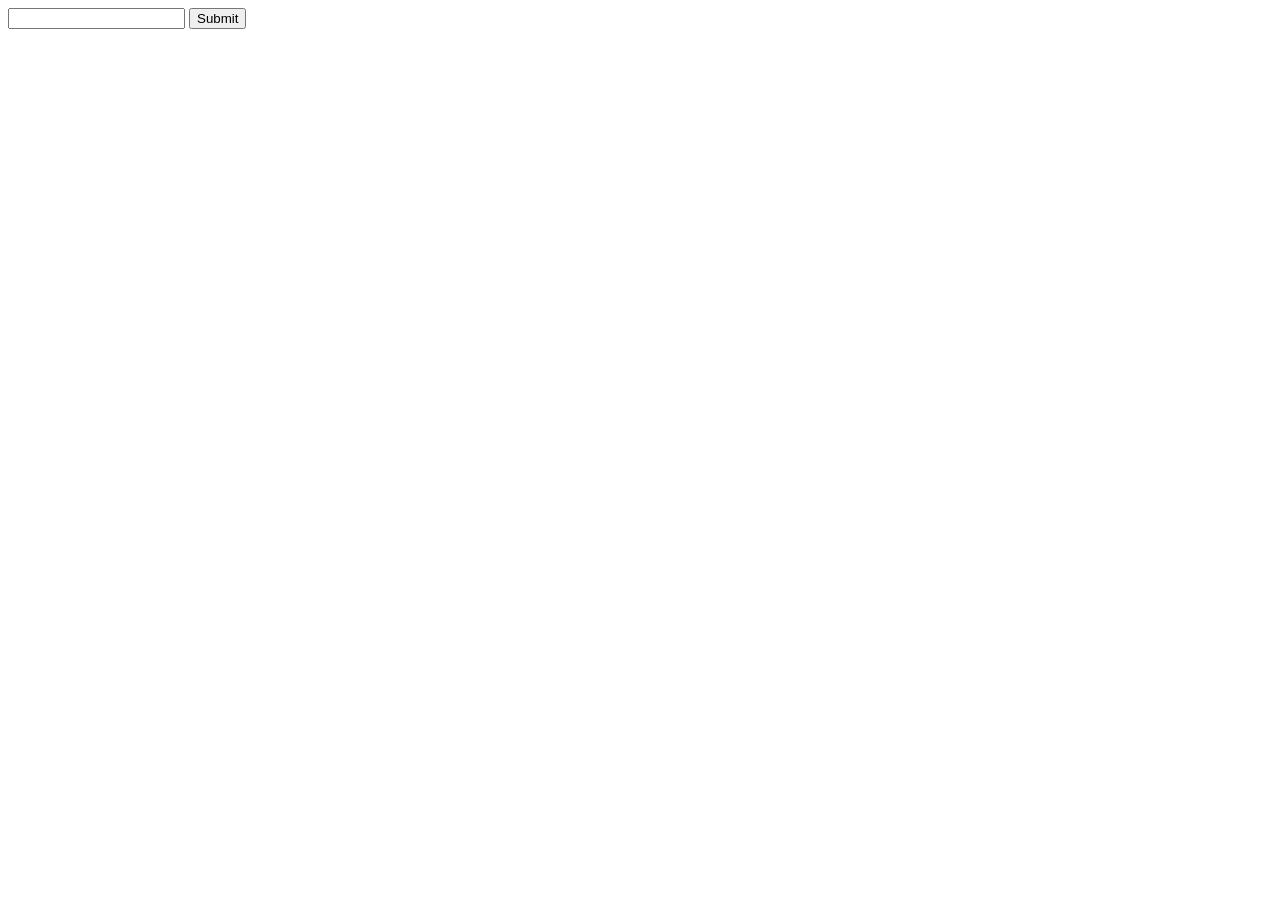
==== public/index.html @ 8552d505 "Show timestamp on UI" ====
<!doctype html>
<html>
<head>
    <meta charset="UTF-8">
    <title>Socket.io Basics</title>
</head>
<body>

<div class="messages">

</div>

<form id="message-form">
    <input type="text" name="message"/>
    <input type="submit"/>
</form>
<script src="/js/jquery-2.2.3.min.js"></script>
<script src="/js/socket.io-1.3.7.js"></script>
<script src="/js/moment.js"></script>
<script src="/js/app.js"></script>

</body>
</html>
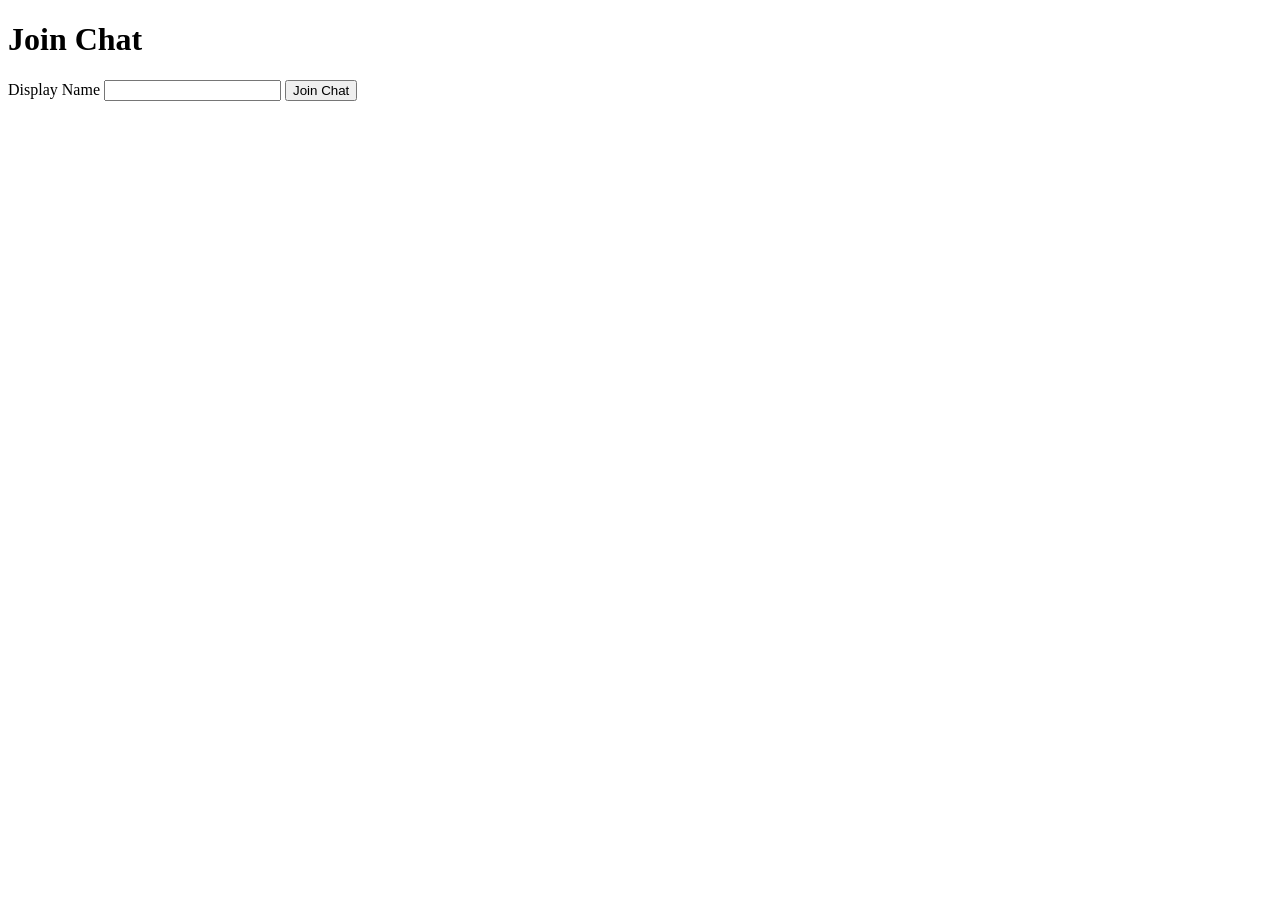
==== commit e191487e: "add username set page" ====
--- a/public/index.html
+++ b/public/index.html
@@ -5,19 +5,11 @@
     <title>Socket.io Basics</title>
 </head>
 <body>
-
-<div class="messages">
-
-</div>
-
-<form id="message-form">
-    <input type="text" name="message"/>
-    <input type="submit"/>
+<h1>Join Chat</h1>
+<form action="/chat.html">
+    <label for="name_tf">Display Name</label>
+    <input id="name_tf" type="text" name="name"/>
+    <input type="submit" value="Join Chat"/>
 </form>
-<script src="/js/jquery-2.2.3.min.js"></script>
-<script src="/js/socket.io-1.3.7.js"></script>
-<script src="/js/moment.js"></script>
-<script src="/js/app.js"></script>
-
 </body>
 </html>
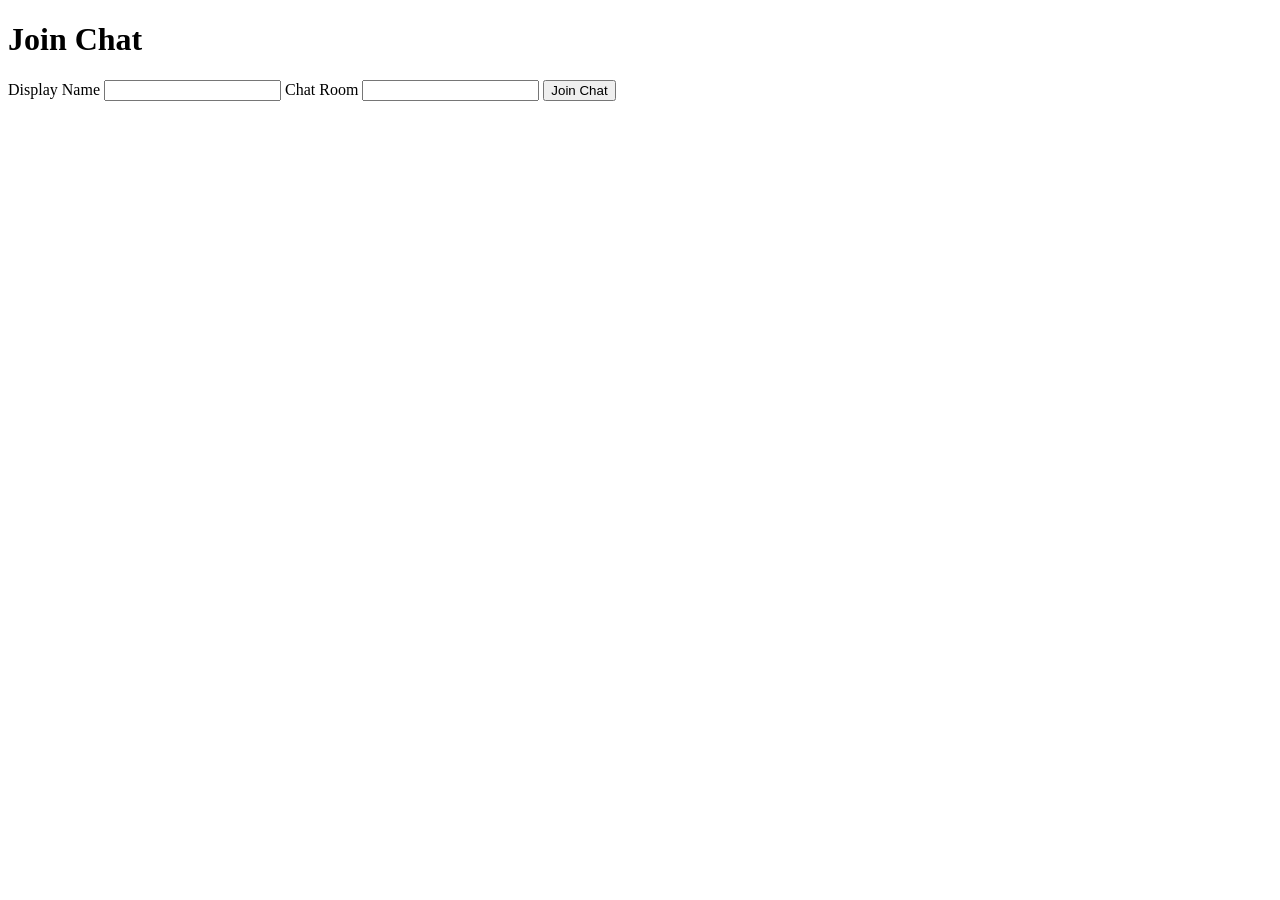
==== commit 00b2f0cc: "Add private chat room" ====
--- a/public/index.html
+++ b/public/index.html
@@ -9,7 +9,10 @@
 <form action="/chat.html">
     <label for="name_tf">Display Name</label>
     <input id="name_tf" type="text" name="name"/>
+    <label for="room_tf">Chat Room</label>
+    <input id="room_tf" type="text" name="room"/>
     <input type="submit" value="Join Chat"/>
+
 </form>
 </body>
 </html>
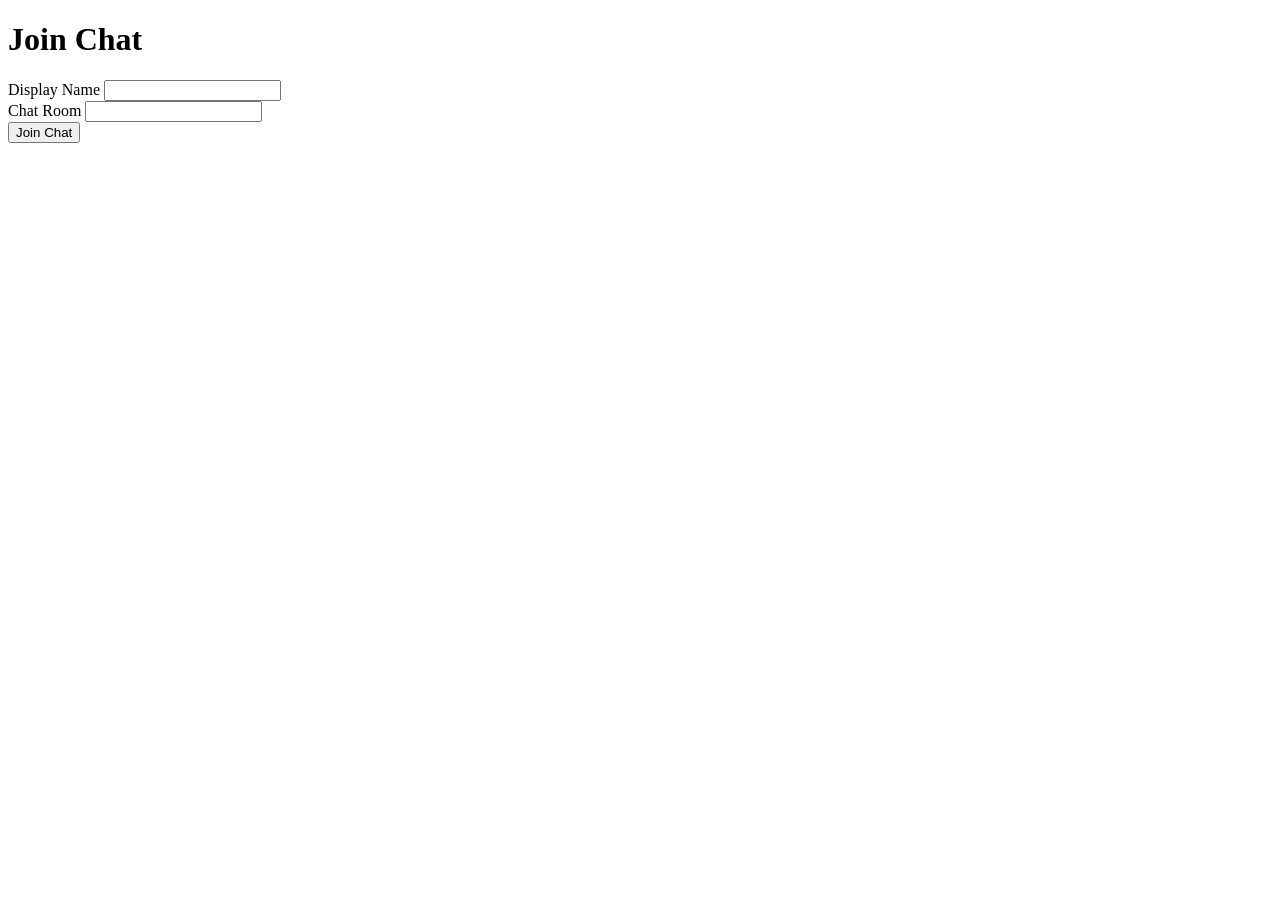
==== commit c9c6c388: "Add bootstrap" ====
--- a/public/index.html
+++ b/public/index.html
@@ -3,16 +3,31 @@
 <head>
     <meta charset="UTF-8">
     <title>Socket.io Basics</title>
+    <link rel="stylesheet" href="/css/bootstrap.min.css">
 </head>
 <body>
-<h1>Join Chat</h1>
-<form action="/chat.html">
-    <label for="name_tf">Display Name</label>
-    <input id="name_tf" type="text" name="name"/>
-    <label for="room_tf">Chat Room</label>
-    <input id="room_tf" type="text" name="room"/>
-    <input type="submit" value="Join Chat"/>
 
-</form>
+<div class="container">
+    <div class="row">
+        <div class="col-md-4 col-md-offset-4">
+            <h1>Join Chat</h1>
+            <form action="/chat.html">
+                <div class="form-group">
+                    <label for="name_tf">Display Name</label>
+                    <input id="name_tf" type="text" name="name" class="form-control"/>
+                </div>
+                <div class="form-group">
+                    <label for="room_tf">Chat Room</label>
+                    <input id="room_tf" type="text" name="room" class="form-control"/>
+                </div>
+                <div class="form-group">
+                    <input type="submit" value="Join Chat" class="btn btn-primary"/>
+                </div>
+
+            </form>
+        </div>
+    </div>
+</div>
+
 </body>
 </html>
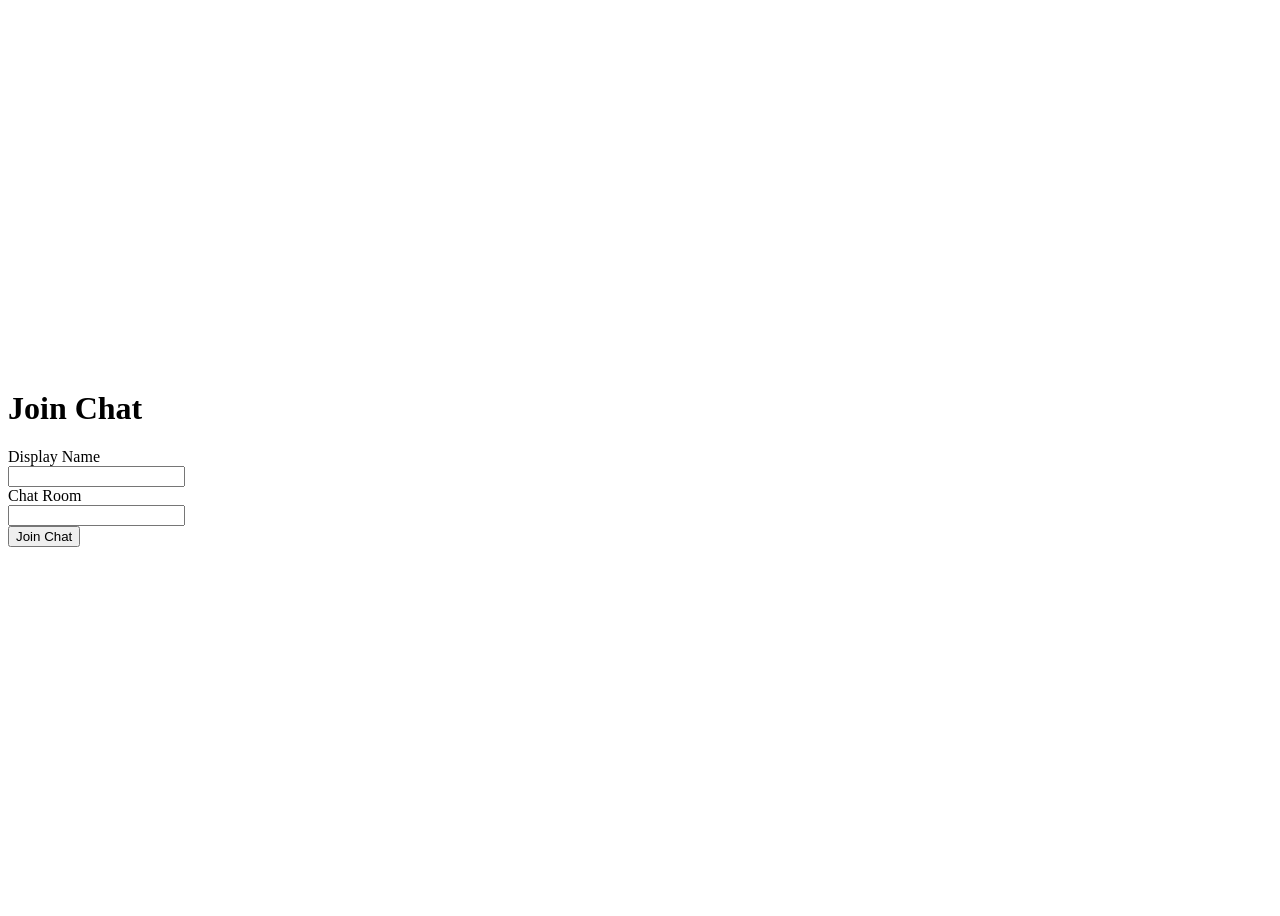
==== commit 7cd081eb: "add bootstrap and style join page" ====
--- a/public/index.html
+++ b/public/index.html
@@ -4,27 +4,40 @@
     <meta charset="UTF-8">
     <title>Socket.io Basics</title>
     <link rel="stylesheet" href="/css/bootstrap.min.css">
+    <link rel="stylesheet" href="./css/styles.css">
 </head>
 <body>
 
-<div class="container">
-    <div class="row">
-        <div class="col-md-4 col-md-offset-4">
-            <h1>Join Chat</h1>
-            <form action="/chat.html">
-                <div class="form-group">
-                    <label for="name_tf">Display Name</label>
-                    <input id="name_tf" type="text" name="name" class="form-control"/>
-                </div>
-                <div class="form-group">
-                    <label for="room_tf">Chat Room</label>
-                    <input id="room_tf" type="text" name="room" class="form-control"/>
-                </div>
-                <div class="form-group">
-                    <input type="submit" value="Join Chat" class="btn btn-primary"/>
-                </div>
+<div class="vertical-center">
+    <div class="container">
+        <div class="row">
+            <div class="col-md-4 col-md-offset-4 well">
+                <h1>Join Chat</h1>
+                <form action="/chat.html">
+                    <div class="form-group">
+                        <label for="name_tf">Display Name</label>
+                        <div class="input-group">
+                        <span class="input-group-addon">
+                            <i class="glyphicon glyphicon-user"></i>
+                        </span>
+                            <input id="name_tf" type="text" name="name" class="form-control"/>
+                        </div>
+                    </div>
+                    <div class="form-group">
+                        <label for="room_tf">Chat Room</label>
+                        <div class="input-group">
+                        <span class="input-group-addon">
+                            <i class="glyphicon glyphicon-comment"></i>
+                        </span>
+                            <input id="room_tf" type="text" name="room" class="form-control"/>
+                        </div>
+                    </div>
+                    <div class="form-group">
+                        <input type="submit" value="Join Chat" class="btn btn-primary btn-block"/>
+                    </div>
 
-            </form>
+                </form>
+            </div>
         </div>
     </div>
 </div>
--- a/public/css/styles.css
+++ b/public/css/styles.css
@@ -0,0 +1,6 @@
+.vertical-center{
+    min-height: 100vh;
+    margin: 0;
+    display: flex;
+    align-items: center;
+}
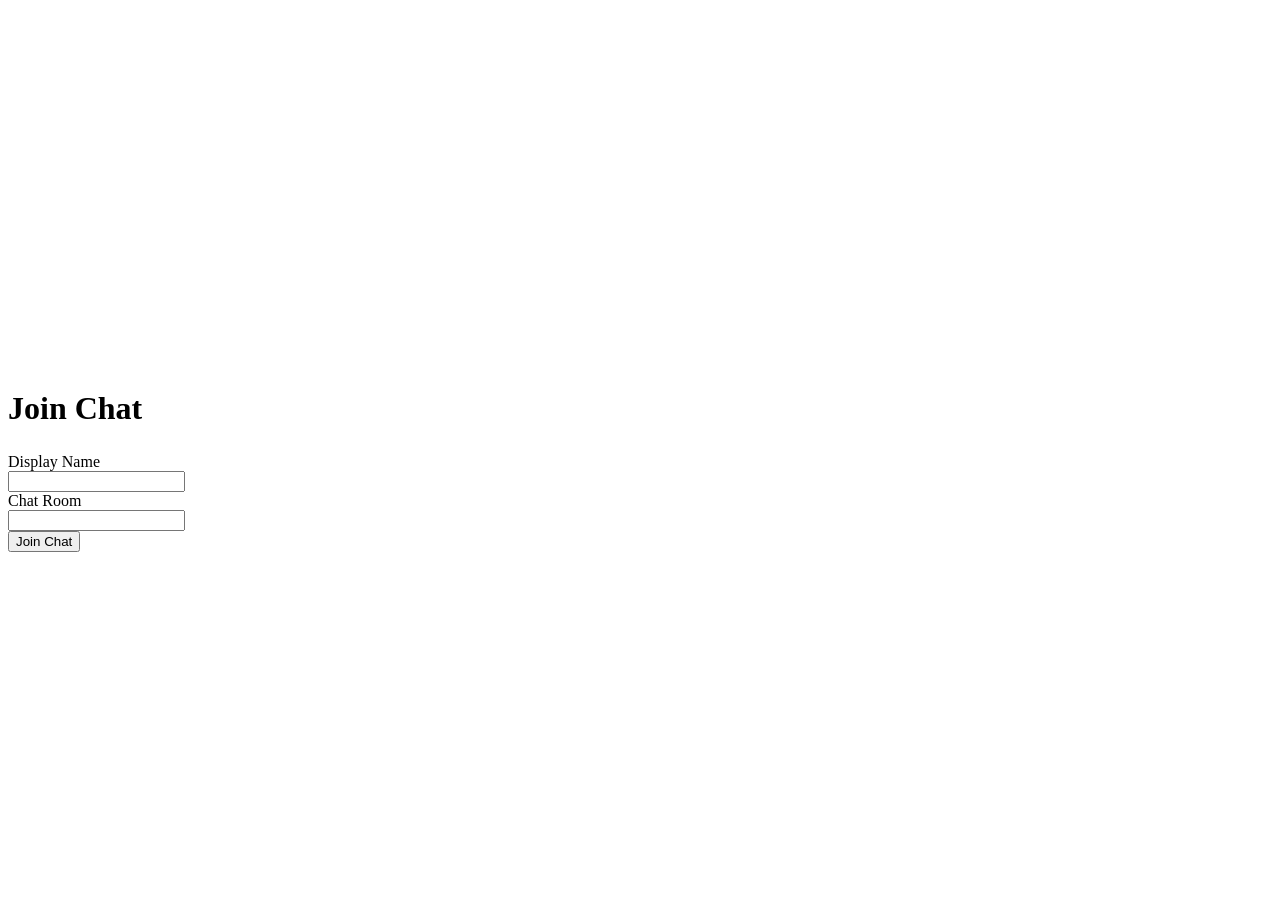
==== commit 1d245a43: "Final Bootstrap styles" ====
--- a/public/index.html
+++ b/public/index.html
@@ -12,7 +12,7 @@
     <div class="container">
         <div class="row">
             <div class="col-md-4 col-md-offset-4 well">
-                <h1>Join Chat</h1>
+                <h1 class="text-center">Join Chat</h1>
                 <form action="/chat.html">
                     <div class="form-group">
                         <label for="name_tf">Display Name</label>
--- a/public/css/styles.css
+++ b/public/css/styles.css
@@ -3,4 +3,12 @@
     margin: 0;
     display: flex;
     align-items: center;
+}
+
+h1 {
+    margin: 26px 0;
+}
+
+.messages p{
+    margin: 7px 0;
 }
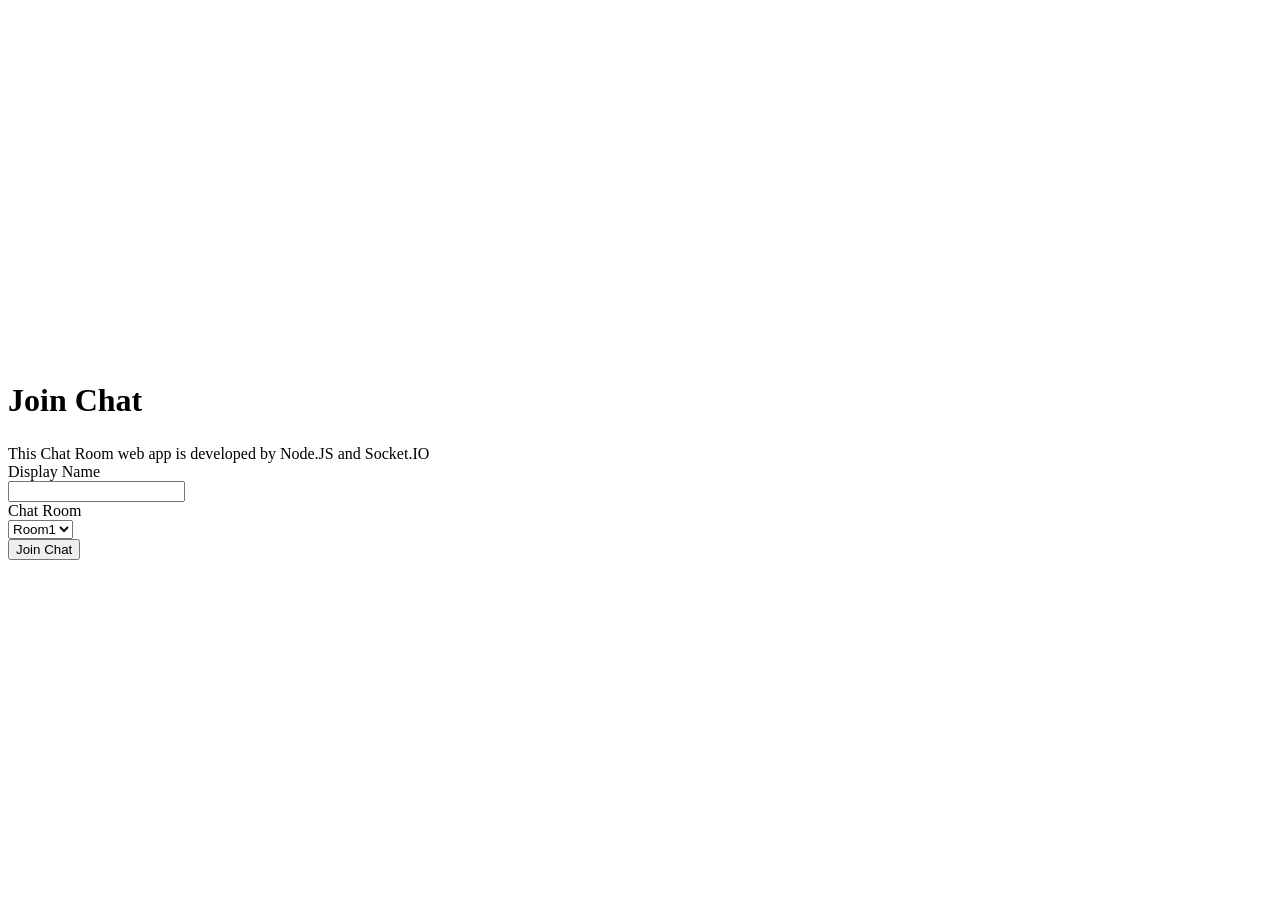
==== commit d1333720: "Add dropdown list to select room at home page" ====
--- a/public/index.html
+++ b/public/index.html
@@ -7,12 +7,14 @@
     <link rel="stylesheet" href="./css/styles.css">
 </head>
 <body>
-
 <div class="vertical-center">
     <div class="container">
         <div class="row">
             <div class="col-md-4 col-md-offset-4 well">
                 <h1 class="text-center">Join Chat</h1>
+                <div class="text-center">
+                    This Chat Room web app is developed by Node.JS and Socket.IO
+                </div>
                 <form action="/chat.html">
                     <div class="form-group">
                         <label for="name_tf">Display Name</label>
@@ -29,7 +31,13 @@
                         <span class="input-group-addon">
                             <i class="glyphicon glyphicon-comment"></i>
                         </span>
-                            <input id="room_tf" type="text" name="room" class="form-control"/>
+                            <select id="room_tf" name="room" class="form-control">
+                                <option value="room1">Room1</option>
+                                <option value="room2">Room2</option>
+                                <option value="room3">Room3</option>
+                                <option value="room4">Room4</option>
+                            </select>
+                            <!--<input id="room_tf" type="text" name="room" class="form-control"/>-->
                         </div>
                     </div>
                     <div class="form-group">
